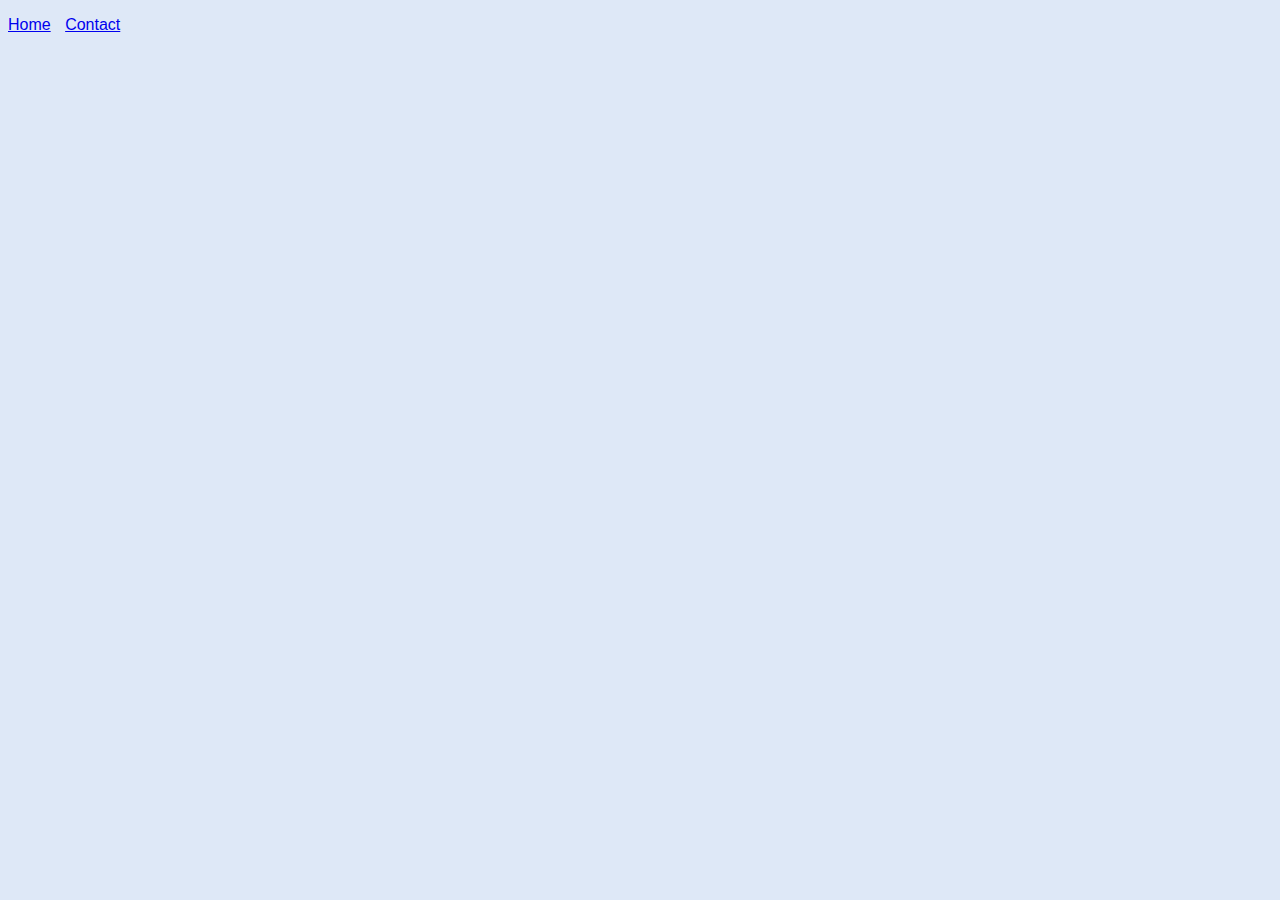
==== contact.html @ d4c9840c "Basic Structure of Index" ====
<!DOCTYPE html>

<html>
	<head>
		<title>Dan Certa Contact</title>
		<meta charset="utf-8">
		<link rel="stylesheet" type="text/css" href="main.css">
	</head>
	
	<body>
	
	  <nav class="main-nav">
	  	<ul class="nav-ul">
	  		<li><a href="index.html">Home</a></li>
	  		<li><a href="contact.html">Contact</a></li>
	  	</ul>
	  </nav>	
		
	</body>
</html>
---- main.css ----
/*=============================
	Global Styles
=============================*/

/*=============================
	Element Styles
=============================*/
body {
	background-color: #dee8f7;
	font-family: sans-serif;
}

/*=============================
	Class Styles
=============================*/

.nav-ul {
	list-style: none;
	padding: 0;
}

.nav-ul li {
  display: inline-block;
  margin-right:10px;
  text-decoration: none;
}
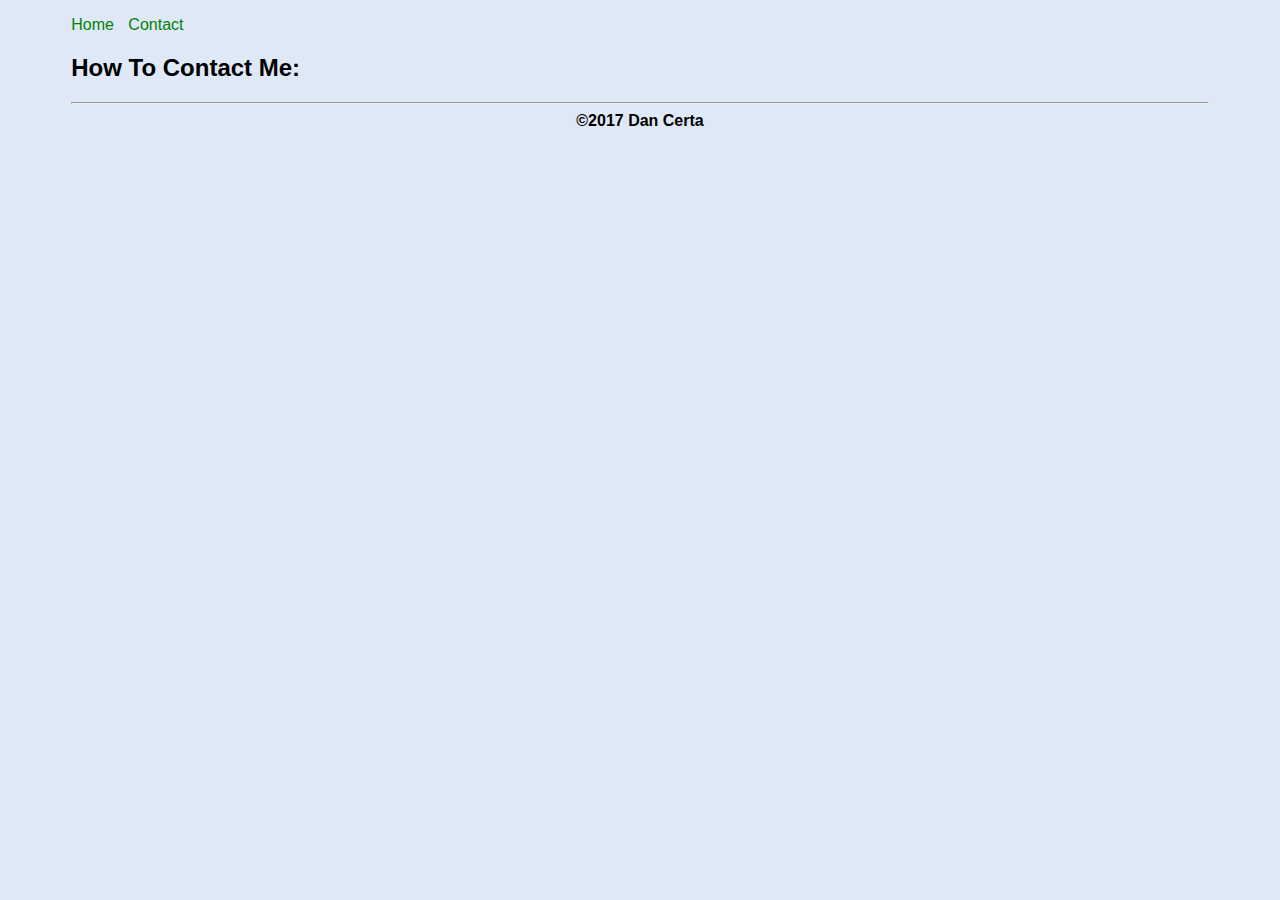
==== commit cebab987: "Minor html changes" ====
--- a/contact.html
+++ b/contact.html
@@ -8,13 +8,20 @@
 	</head>
 	
 	<body>
-	
+	<div class="container">
+
 	  <nav class="main-nav">
 	  	<ul class="nav-ul">
 	  		<li><a href="index.html">Home</a></li>
 	  		<li><a href="contact.html">Contact</a></li>
 	  	</ul>
 	  </nav>	
-		
+	  <h2>How To Contact Me:</h2>
+
+	 <footer>
+	 <hr>
+    	&copy;2017 Dan Certa
+    </footer>
+	</div>	
 	</body>
 </html>--- a/main.css
+++ b/main.css
@@ -10,9 +10,31 @@
 	font-family: sans-serif;
 }
 
+footer {
+	font-weight: bold;
+	text-align: center;
+}
+
+h1 {
+	margin: auto;
+}
+
+a {
+	text-decoration: none;
+	color: #038206;
+}
+
+a:visited {
+	color: #038206;
+}
+
 /*=============================
 	Class Styles
 =============================*/
+.container {
+	max-width: 90%;
+	margin: 0 auto;
+}
 
 .nav-ul {
 	list-style: none;
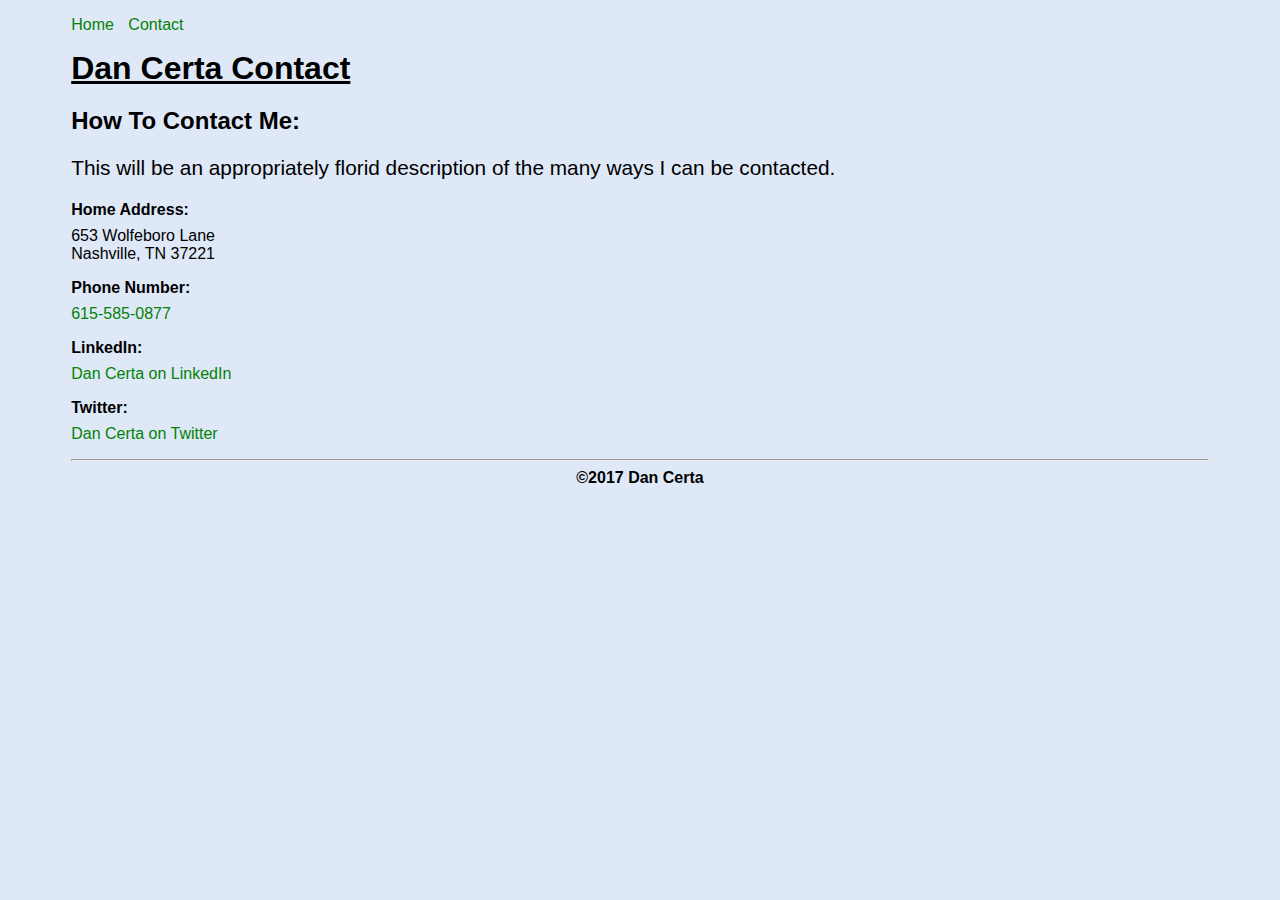
==== commit 4bde8b1a: "Add contact content and styling" ====
--- a/contact.html
+++ b/contact.html
@@ -16,7 +16,36 @@
 	  		<li><a href="contact.html">Contact</a></li>
 	  	</ul>
 	  </nav>	
+
+	  <header>
+	  	<h1>Dan Certa Contact</h1>
+	  </header>
+
 	  <h2>How To Contact Me:</h2>
+	  	  <article>
+	  	  	<p class="contact-article">This will be an appropriately florid description of the many ways I can be contacted.</p>
+	  	  </article>
+		  <section>
+		  <h4>Home Address:</h4>
+		  <p class="contact-details">653 Wolfeboro Lane<br>
+		  Nashville, TN 37221</p>
+		  </section>
+
+		  <section>		  
+		  <h4>Phone Number:</h4>
+		  <p class="contact-details"><a href="tel:615-585-0877">615-585-0877</a></p>
+		  </section>
+
+		  <section>		  
+		  <h4>LinkedIn:</h4>
+		  <p class="contact-details"><a href="https://www.linkedin.com/in/dan-certa-2908a59/" target="_blank">Dan Certa on LinkedIn</a></p>
+		  </section>
+
+		  <section>		  
+		  <h4>Twitter:</h4>
+		  <p class="contact-details"><a href="https://twitter.com/mfdc_mfdc" target="_blank">Dan Certa on Twitter</a></p>
+		  </section>
+
 
 	 <footer>
 	 <hr>
--- a/main.css
+++ b/main.css
@@ -17,6 +17,11 @@
 
 h1 {
 	margin: auto;
+	text-decoration: underline;
+}
+
+h4 {
+	margin: 0;
 }
 
 a {
@@ -26,6 +31,10 @@
 
 a:visited {
 	color: #038206;
+}
+
+a:hover {
+	color: #03af06;
 }
 
 /*=============================
@@ -45,4 +54,13 @@
   display: inline-block;
   margin-right:10px;
   text-decoration: none;
-}+}
+
+.contact-article {
+	font-size: 1.3em
+}
+
+.contact-details {
+	margin-top: .5em;
+}
+
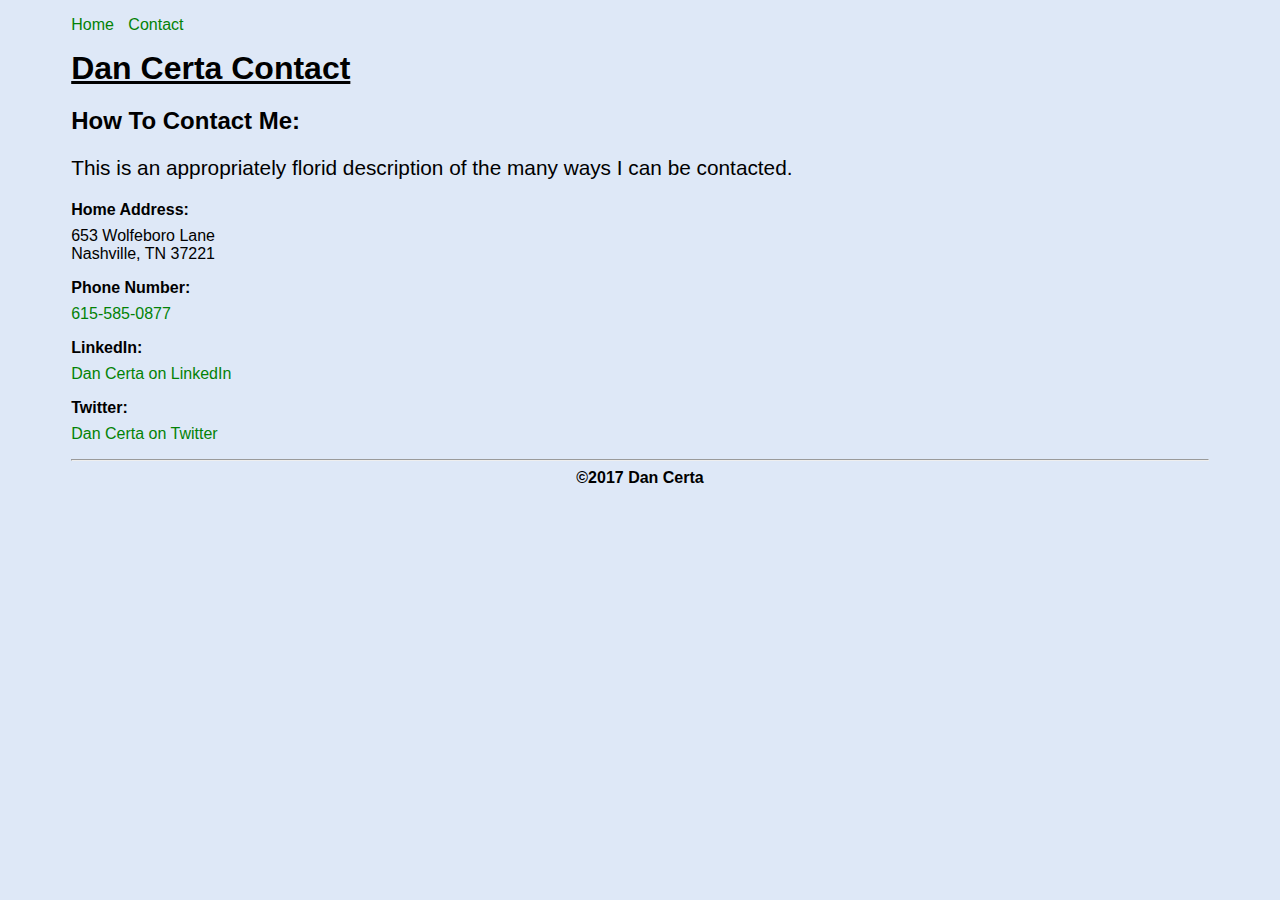
==== commit 1ea08d4e: "fix contact article" ====
--- a/contact.html
+++ b/contact.html
@@ -23,7 +23,7 @@
 
 	  <h2>How To Contact Me:</h2>
 	  	  <article>
-	  	  	<p class="contact-article">This will be an appropriately florid description of the many ways I can be contacted.</p>
+	  	  	<p class="contact-article">This is an appropriately florid description of the many ways I can be contacted.</p>
 	  	  </article>
 		  <section>
 		  <h4>Home Address:</h4>
